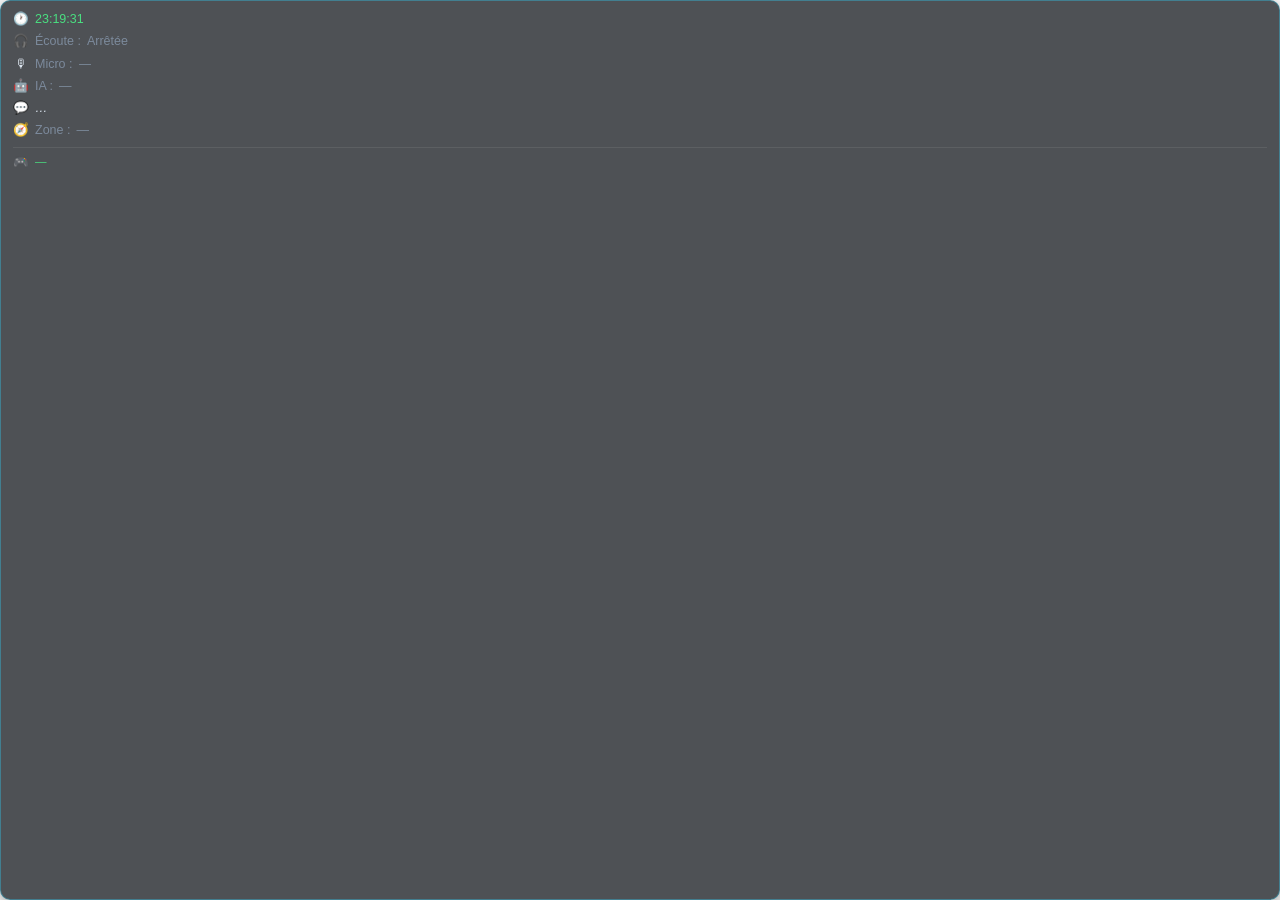
==== gui/overlay.html @ 38d26b3f "Premier commit NovaVox" ====
<!DOCTYPE html>
<html lang="fr">
<head>
<meta charset="UTF-8" />
<title>NovaVox Overlay</title>
<style>
  /* Fond entièrement transparent : seul le panneau ci-dessous a un
     arrière-plan visible. Indispensable pour que le reste de l'écran
     (le jeu, en dessous) reste visible tout autour.

     height: 100% est OBLIGATOIRE ici sur html ET body : sans ça, le
     height:100% de #panel ci-dessous ne veut rien dire (un pourcentage
     de hauteur ne se résout que si TOUS les ancêtres jusqu'à la racine
     ont eux-mêmes une hauteur explicite) — #panel se contractait alors
     à la hauteur de son contenu réel, plus petite que la fenêtre,
     laissant une zone "fantôme" en bas (hors de #panel) qui ne
     déclenchait jamais le gestionnaire mousedown attaché à #panel. */
  html, body {
    margin: 0;
    padding: 0;
    height: 100%;
    background: transparent;
    overflow: hidden;
    font-family: 'Segoe UI', Rajdhani, sans-serif;
    user-select: none;
    -webkit-user-select: none;
  }

  #panel {
    position: relative; /* nécessaire pour positionner #panel::after (flash de commande) */
    width: 100%;
    height: 100%;
    box-sizing: border-box;
    background: rgba(10, 14, 20, 0.72);
    border: 1px solid rgba(45, 212, 255, 0.35);
    border-radius: 10px;
    padding: 10px 12px;
    color: #dbe4ee;
    font-size: 12.5px;
    display: flex;
    flex-direction: column;
    gap: 6px;
    box-shadow: 0 4px 18px rgba(0, 0, 0, 0.45);
    transition: border-color 0.2s ease, box-shadow 0.2s ease, background-color 0.3s ease;
  }

  /* Micro coupé : fond rouge dédié, indépendant du flash de commande
     ci-dessous (voir #panel::after) — ne modifie que la couleur de fond
     du panneau, tout le reste (bordure édition, etc.) reste inchangé. */
  #panel.mic-cut {
    background: rgba(120, 20, 20, 0.72);
  }

  /* Flash de fond (2s) à chaque commande déclenchée : un calque séparé
     (::after) plutôt qu'un changement direct de "background" sur #panel,
     pour ne jamais entrer en conflit avec le fond rouge "micro coupé"
     ci-dessus — le flash se superpose et s'estompe par-dessus, peu
     importe la couleur de fond en dessous à ce moment-là. */
  #panel::after {
    content: "";
    position: absolute;
    inset: 0;
    border-radius: 10px;
    background: rgba(12, 94, 49, 0.55);
    opacity: 0;
    pointer-events: none;
  }

  #panel.cmd-flash::after {
    animation: novavoxCmdFlash 2s ease-out;
  }

  @keyframes novavoxCmdFlash {
    0%   { opacity: 0.85; }
    100% { opacity: 0; }
  }

  /* Mode "déplacer" (édition) : bordure et légère lueur cyan plus
     marquées, pour que ce soit visuellement évident que la fenêtre
     peut être glissée à cet instant (contrairement au mode verrouillé/
     clic-traversant, où elle est purement passive). */
  #panel.edit-mode {
    border-color: #2dd4ff;
    box-shadow: 0 0 0 1px rgba(45, 212, 255, 0.5), 0 4px 20px rgba(45, 212, 255, 0.25);
    cursor: move;
  }

  .row {
    display: flex;
    align-items: center;
    gap: 6px;
    line-height: 1.3;
    white-space: nowrap;
    overflow: hidden;
    text-overflow: ellipsis;
  }

  .icon {
    flex-shrink: 0;
    width: 16px;
    text-align: center;
  }

  .label {
    flex-shrink: 0;
    color: #7c8a9c;
  }

  .value {
    overflow: hidden;
    text-overflow: ellipsis;
    white-space: nowrap;
  }

  .value.ok { color: #4ade80; }
  .value.warn { color: #facc15; }
  .value.off { color: #7c8a9c; }
  /* Micro coupé : rouge dédié plutôt que le gris neutre ".off" partagé
     par les autres lignes (Écoute, IA, Zone...) — classe séparée pour ne
     pas changer leur couleur par la même occasion. */
  .value.mic-off { color: #f87171; }

  #phraseRow .value {
    color: #dbe4ee;
    font-style: italic;
  }

  #lastCmdRow {
    margin-top: 2px;
    padding-top: 6px;
    border-top: 1px solid rgba(255, 255, 255, 0.08);
  }

  #lastCmdRow .value {
    color: #4ade80;
    font-size: 11.5px;
  }

  #editBadge {
    position: absolute;
    top: 4px;
    right: 8px;
    font-size: 10px;
    color: #2dd4ff;
    display: none;
  }
  #panel.edit-mode #editBadge {
    display: block;
  }

  /* Case à cocher de visibilité de chaque ligne : masquée en permanence
     en mode verrouillé (l'utilisateur ne doit jamais les voir une fois
     l'overlay figé), affichée uniquement en mode "déplacer" pour pouvoir
     choisir quelles lignes rester visibles une fois reverrouillé. */
  .row-toggle {
    display: none;
    flex-shrink: 0;
    width: 11px;
    height: 11px;
    margin: 0;
    accent-color: #2dd4ff;
    cursor: pointer;
  }
  #panel.edit-mode .row-toggle {
    display: inline-block;
  }

  /* Une ligne décochée reste néanmoins visible en mode "déplacer" (pour
     pouvoir la recocher/décocher) : le masquage réel ne s'applique donc
     qu'en dehors du mode édition, via ce sélecteur combiné. */
  #panel:not(.edit-mode) .row.row-hidden {
    display: none;
  }
</style>
</head>
<body>
  <div id="panel">
    <span id="editBadge">🔓 déplacer</span>

    <div class="row" id="rowTime">
      <input type="checkbox" class="row-toggle" id="toggle_time" checked onchange="onRowToggleChange('time', this.checked)">
      <span class="icon">🕐</span>
      <span class="value ok" id="timeValue">--:--:--</span>
    </div>

    <div class="row" id="rowListening">
      <input type="checkbox" class="row-toggle" id="toggle_listening" checked onchange="onRowToggleChange('listening', this.checked)">
      <span class="icon">🎧</span>
      <span class="label">Écoute :</span>
      <span class="value off" id="listeningValue">Arrêtée</span>
    </div>

    <div class="row" id="rowMic">
      <input type="checkbox" class="row-toggle" id="toggle_mic" checked onchange="onRowToggleChange('mic', this.checked)">
      <span class="icon">🎙</span>
      <span class="label">Micro :</span>
      <span class="value off" id="micValue">—</span>
    </div>

    <div class="row" id="rowAi">
      <input type="checkbox" class="row-toggle" id="toggle_ai" checked onchange="onRowToggleChange('ai', this.checked)">
      <span class="icon">🤖</span>
      <span class="label">IA :</span>
      <span class="value off" id="aiValue">—</span>
    </div>

    <div class="row" id="phraseRow">
      <input type="checkbox" class="row-toggle" id="toggle_phrase" checked onchange="onRowToggleChange('phrase', this.checked)">
      <span class="icon">💬</span>
      <span class="value" id="phraseValue">…</span>
    </div>

    <div class="row" id="rowZone">
      <input type="checkbox" class="row-toggle" id="toggle_zone" checked onchange="onRowToggleChange('zone', this.checked)">
      <span class="icon">🧭</span>
      <span class="label">Zone :</span>
      <span class="value off" id="zoneValue">—</span>
    </div>

    <div class="row" id="lastCmdRow">
      <input type="checkbox" class="row-toggle" id="toggle_lastCmd" checked onchange="onRowToggleChange('lastCmd', this.checked)">
      <span class="icon">🎮</span>
      <span class="value off" id="lastCmdValue">—</span>
    </div>
  </div>

  <script>
    // ------------------------------------------------------------------
    // Horloge locale — mise à jour côté JS uniquement (heure système du
    // PC), pas besoin de Python ici.
    // ------------------------------------------------------------------
    function updateOverlayClock() {
      const el = document.getElementById("timeValue");
      if (!el) return;
      const now = new Date();
      const hh = String(now.getHours()).padStart(2, "0");
      const mm = String(now.getMinutes()).padStart(2, "0");
      const ss = String(now.getSeconds()).padStart(2, "0");
      el.textContent = `${hh}:${mm}:${ss}`;
    }
    updateOverlayClock();
    setInterval(updateOverlayClock, 1000);

    // ------------------------------------------------------------------
    // Fonctions appelées depuis Python (Api._overlay_push, voir app.py)
    // ------------------------------------------------------------------

    function overlaySetMic(active) {
      const el = document.getElementById("micValue");
      el.textContent = active ? "Actif" : "Coupé";
      el.className = "value " + (active ? "ok" : "mic-off");
      const panel = document.getElementById("panel");
      if (panel) panel.classList.toggle("mic-cut", !active);
    }

    // Fait clignoter le fond du panneau pendant 2 secondes — appelé par
    // Python (Api._execute_command, via _overlay_flash_command) à chaque
    // fois qu'une phrase liée à une commande est reconnue et déclenchée.
    // Ne touche jamais à "background" directement (voir #panel::after
    // dans le CSS) pour ne pas écraser/entrer en conflit avec le fond
    // rouge "micro coupé" (.mic-cut) si les deux surviennent en même
    // temps.
    let overlayFlashTimer = null;
    function overlayFlashCommand() {
      const panel = document.getElementById("panel");
      if (!panel) return;
      panel.classList.remove("cmd-flash");
      void panel.offsetWidth; // force un reflow pour pouvoir relancer l'animation si elle est déjà en cours
      panel.classList.add("cmd-flash");
      if (overlayFlashTimer) clearTimeout(overlayFlashTimer);
      overlayFlashTimer = setTimeout(() => panel.classList.remove("cmd-flash"), 2000);
    }

    function overlaySetListening(active) {
      const el = document.getElementById("listeningValue");
      el.textContent = active ? "Active" : "Arrêtée";
      el.className = "value " + (active ? "ok" : "off");
    }

    function overlaySetPhrase(text) {
      document.getElementById("phraseValue").textContent = text || "…";
    }

    function overlaySetAi(text) {
      const el = document.getElementById("aiValue");
      el.textContent = text || "—";
      const lower = (text || "").toLowerCase();
      el.className = "value " + (lower.includes("prêt") ? "ok" : lower.includes("hors ligne") ? "off" : "warn");
    }

    function overlaySetZone(text) {
      const el = document.getElementById("zoneValue");
      el.textContent = text || "—";
      el.className = "value " + (text ? "ok" : "off");
    }

    function overlaySetLastCommand(text) {
      const el = document.getElementById("lastCmdValue");
      el.textContent = text || "—";
      el.className = "value " + (text ? "ok" : "off");
    }

    // Bascule l'indicateur visuel du mode "déplacer" (le clic-traversant
    // réel est géré côté Windows par Python via SetWindowLong — ceci ne
    // fait qu'afficher/masquer le repère visuel correspondant). Le
    // masquage réel des lignes décochées (voir overlaySetRowVisibility)
    // découle automatiquement du CSS ".row-hidden" combiné à ".edit-mode"
    // — pas besoin de le regérer ici à chaque bascule.
    function overlaySetEditMode(editable) {
      document.getElementById("panel").classList.toggle("edit-mode", !!editable);
    }

    // ------------------------------------------------------------------
    // Visibilité des lignes (cases à cocher, mode "déplacer" uniquement)
    // ------------------------------------------------------------------

    // Correspondance clé logique (voir OVERLAY_ROW_KEYS côté app.py) ->
    // id de la div .row correspondante dans ce fichier.
    const ROW_IDS = {
      time: "rowTime",
      listening: "rowListening",
      mic: "rowMic",
      ai: "rowAi",
      phrase: "phraseRow",
      zone: "rowZone",
      lastCmd: "lastCmdRow",
    };

    // Appelé par Python (Api._push_overlay_full_state) à chaque (ré)
    // ouverture de l'overlay, avec l'état complet des cases à cocher.
    function overlaySetRowVisibility(map) {
      if (!map) return;
      for (const key in ROW_IDS) {
        const visible = map[key] !== false;  // absent de map = visible par défaut
        const rowEl = document.getElementById(ROW_IDS[key]);
        const checkboxEl = document.getElementById("toggle_" + key);
        if (rowEl) rowEl.classList.toggle("row-hidden", !visible);
        if (checkboxEl) checkboxEl.checked = visible;
      }
      overlayRecalcHeight();
    }

    // Appelé au clic sur une case à cocher (voir onchange dans le HTML
    // ci-dessus) : applique le changement immédiatement à l'écran (utile
    // pour prévisualiser en re-verrouillant sans attendre un aller-retour
    // réseau/IPC) puis le fait persister côté Python.
    function onRowToggleChange(key, checked) {
      const rowEl = document.getElementById(ROW_IDS[key]);
      if (rowEl) rowEl.classList.toggle("row-hidden", !checked);
      try {
        window.pywebview.api.overlay_set_row_visible(key, checked);
      } catch (err) {
        reportOverlayError("Bascule de visibilité de la ligne « " + key + " »", err);
      }
      // Pas de recalcul de taille ici : en mode "déplacer" (seul mode où
      // les cases sont visibles/cliquables), la fenêtre garde toujours sa
      // taille par défaut pour que toutes les lignes restent accessibles
      // — voir overlayRecalcHeight, qui ne fait rien tant que ce mode est
      // actif. Le nouveau nombre de lignes ne prend effet sur la TAILLE
      // qu'au moment où l'overlay est reverrouillé (voir
      // overlaySetRowVisibility, appelé au rechargement de la fenêtre
      // verrouillée par Api.overlay_set_edit_mode).
    }

    // Recalcule et applique la hauteur exacte nécessaire pour n'afficher
    // que les lignes actuellement visibles (sans .row-hidden), en mode
    // verrouillé uniquement — sans quoi une ligne décochée laisserait un
    // espace vide (le fond translucide/opaque du panneau) en bas de
    // l'overlay au lieu de disparaître avec la ligne elle-même. Mesure
    // les tailles réellement RENDUES (getBoundingClientRect, padding/gap
    // lus depuis le CSS calculé) plutôt que des valeurs recopiées en dur
    // ici, pour ne jamais se désynchroniser si les styles changent.
    function overlayRecalcHeight() {
      const panel = document.getElementById("panel");
      if (!panel) return;
      if (panel.classList.contains("edit-mode")) {
        // Mode "déplacer" : la fenêtre garde sa taille par défaut (toutes
        // les lignes + leurs cases doivent rester visibles/cochables),
        // aucun recalcul à faire ici.
        return;
      }
      const rows = Array.from(panel.children).filter(
        (el) => el.classList && el.classList.contains("row") && !el.classList.contains("row-hidden")
      );
      if (rows.length === 0) return;  // sécurité : jamais réduire à une fenêtre vide/inutilisable

      const style = getComputedStyle(panel);
      const paddingTop = parseFloat(style.paddingTop) || 0;
      const paddingBottom = parseFloat(style.paddingBottom) || 0;
      const gap = parseFloat(style.rowGap) || parseFloat(style.gap) || 0;

      let total = paddingTop + paddingBottom + gap * (rows.length - 1);
      rows.forEach((r) => { total += r.getBoundingClientRect().height; });

      try {
        window.pywebview.api.overlay_resize_to_content(Math.ceil(total));
      } catch (err) {
        reportOverlayError("Recalcul de la taille de l'overlay", err);
      }
    }

    // ------------------------------------------------------------------
    // Glisser natif Windows : un seul appel au clic (mousedown), Windows
    // gère ensuite l'intégralité du déplacement lui-même jusqu'au
    // relâchement du bouton — plus besoin de suivre la souris ni
    // d'appeler window.move() nous-mêmes (voir overlay_start_native_drag
    // côté app.py, et son commentaire pour l'historique des tentatives
    // précédentes qui n'ont pas fonctionné).
    // ------------------------------------------------------------------

    function reportOverlayError(context, err) {
        // Remonte l'erreur dans le journal système PRINCIPAL de NovaVox —
        // sans ça, un échec ici disparaît sans laisser aucune trace nulle
        // part, impossible à diagnostiquer. Se protège lui-même : si
        // même CET appel échoue (ex. l'API n'existe vraiment pas du
        // tout), on ne fait rien de plus, il n'y a rien d'autre à tenter.
        const msg = `${context} : ${err && err.message ? err.message : err}`;
        try {
            if (window.pywebview && window.pywebview.api && window.pywebview.api.overlay_report_error) {
                window.pywebview.api.overlay_report_error(msg);
            }
        } catch (e2) {
            // rien de plus à faire
        }
    }

    // Vérification précoce, dès le chargement de la page : si
    // window.pywebview.api n'existe pas du tout quelques instants après
    // le chargement, le glisser ne POURRA de toute façon jamais
    // fonctionner — autant le savoir tout de suite plutôt que d'attendre
    // le premier clic de l'utilisateur pour le découvrir.
    setTimeout(() => {
        if (!window.pywebview || !window.pywebview.api) {
            reportOverlayError(
                "Vérification au chargement",
                "window.pywebview.api n'existe pas — le pont JS↔Python de l'overlay n'est pas disponible, le glisser ne peut pas fonctionner."
            );
        }
    }, 1500);

    // Attaché à document (toute la page), pas seulement à #panel : ça
    // fonctionne même si #panel ne couvre pas exactement toute la
    // fenêtre pour une raison ou une autre (voir le bug de height:100%
    // corrigé ci-dessus, mais on garde cette robustesse au cas où).
    document.addEventListener("mousedown", (e) => {
      // Un clic sur une case à cocher de visibilité de ligne (voir
      // ROW_IDS/onRowToggleChange ci-dessus) ne doit JAMAIS démarrer un
      // glisser de fenêtre : sans cette exception, le preventDefault()
      // plus bas empêchait la case de basculer normalement (le glisser
      // natif Windows "avale" l'événement avant que la case ait pu réagir
      // à son propre clic).
      if (e.target && e.target.classList && e.target.classList.contains("row-toggle")) {
        return;
      }
      // Ne démarre un glisser qu'en mode "déplacer" — en mode verrouillé,
      // les clics ne devraient de toute façon jamais atteindre cette
      // fenêtre (clic-traversant géré côté Windows), mais on se protège
      // ici aussi au cas où.
      const editModeActive = document.getElementById("panel").classList.contains("edit-mode");
      if (!editModeActive) return;
      e.preventDefault();
      try {
        window.pywebview.api.overlay_start_native_drag();
      } catch (err) {
        reportOverlayError("Échec du démarrage du glisser natif", err);
      }
    });
  </script>
</body>
</html>
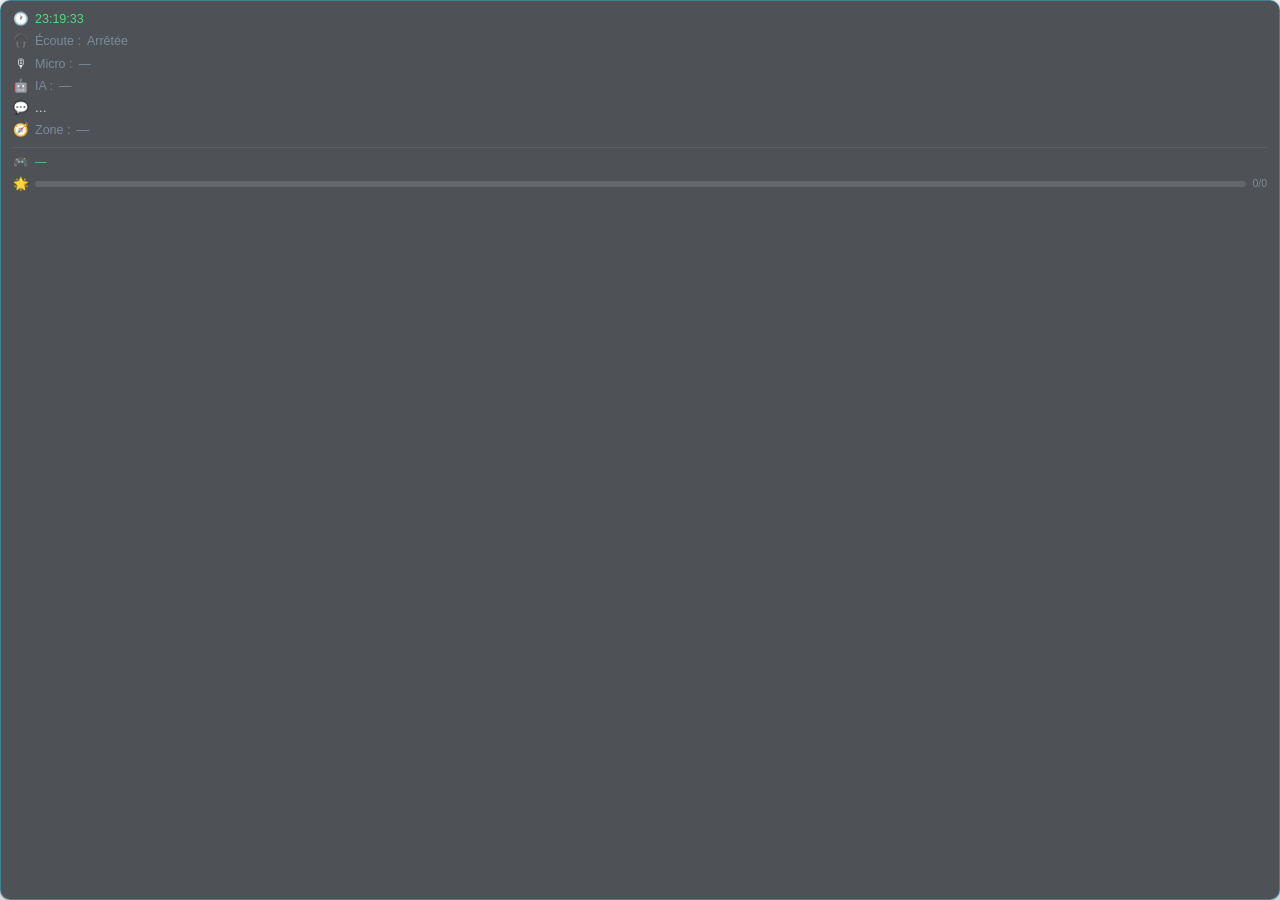
==== commit 2f7e27fe: "Ajoute une barre de quota Gemini dans l'overlay + message limite atteinte Suit le quota gratuit quot" ====
--- a/gui/overlay.html
+++ b/gui/overlay.html
@@ -136,6 +136,43 @@
     font-size: 11.5px;
   }
 
+  /* Barre de progression du quota gratuit Gemini du jour (RPD) : vide =
+     aucune requête envoyée aujourd'hui, pleine = limite quotidienne
+     atteinte (voir overlaySetGeminiQuota, appelée par Python à chaque
+     requête et à l'ouverture de l'overlay — _gemini_quota_state). */
+  .quota-bar-wrap {
+    display: flex;
+    align-items: center;
+    gap: 6px;
+    flex: 1;
+    min-width: 0;
+  }
+
+  .quota-bar-track {
+    flex: 1;
+    height: 6px;
+    border-radius: 3px;
+    background: rgba(255, 255, 255, 0.12);
+    overflow: hidden;
+  }
+
+  .quota-bar-fill {
+    height: 100%;
+    width: 0%;
+    background: #4ade80;
+    transition: width 0.3s ease, background-color 0.3s ease;
+  }
+
+  .quota-bar-fill.warn { background: #facc15; }
+  .quota-bar-fill.full { background: #f87171; }
+
+  .quota-bar-label {
+    flex-shrink: 0;
+    font-size: 10.5px;
+    color: #7c8a9c;
+    white-space: nowrap;
+  }
+
   #editBadge {
     position: absolute;
     top: 4px;
@@ -221,6 +258,17 @@
       <input type="checkbox" class="row-toggle" id="toggle_lastCmd" checked onchange="onRowToggleChange('lastCmd', this.checked)">
       <span class="icon">🎮</span>
       <span class="value off" id="lastCmdValue">—</span>
+    </div>
+
+    <div class="row" id="rowGeminiQuota">
+      <input type="checkbox" class="row-toggle" id="toggle_geminiQuota" checked onchange="onRowToggleChange('geminiQuota', this.checked)">
+      <span class="icon">🌟</span>
+      <div class="quota-bar-wrap">
+        <div class="quota-bar-track">
+          <div class="quota-bar-fill" id="geminiQuotaFill"></div>
+        </div>
+        <span class="quota-bar-label" id="geminiQuotaLabel">0/0</span>
+      </div>
     </div>
   </div>
 
@@ -300,6 +348,23 @@
       el.className = "value " + (text ? "ok" : "off");
     }
 
+    // Barre de progression du quota gratuit Gemini du jour (RPD) — appelée
+    // par Python à chaque requête envoyée (_gemini_record_request) et à
+    // l'ouverture de l'overlay (_push_overlay_full_state). Vide = aucune
+    // requête aujourd'hui, pleine = limite quotidienne atteinte.
+    function overlaySetGeminiQuota(used, limit) {
+      const fill = document.getElementById("geminiQuotaFill");
+      const label = document.getElementById("geminiQuotaLabel");
+      if (!fill || !label) return;
+      const safeLimit = limit > 0 ? limit : 1;
+      const pct = Math.max(0, Math.min(100, (used / safeLimit) * 100));
+      fill.style.width = pct + "%";
+      fill.classList.remove("warn", "full");
+      if (used >= limit) fill.classList.add("full");
+      else if (pct >= 80) fill.classList.add("warn");
+      label.textContent = `${used}/${limit}`;
+    }
+
     // Bascule l'indicateur visuel du mode "déplacer" (le clic-traversant
     // réel est géré côté Windows par Python via SetWindowLong — ceci ne
     // fait qu'afficher/masquer le repère visuel correspondant). Le
@@ -324,6 +389,7 @@
       phrase: "phraseRow",
       zone: "rowZone",
       lastCmd: "lastCmdRow",
+      geminiQuota: "rowGeminiQuota",
     };
 
     // Appelé par Python (Api._push_overlay_full_state) à chaque (ré)
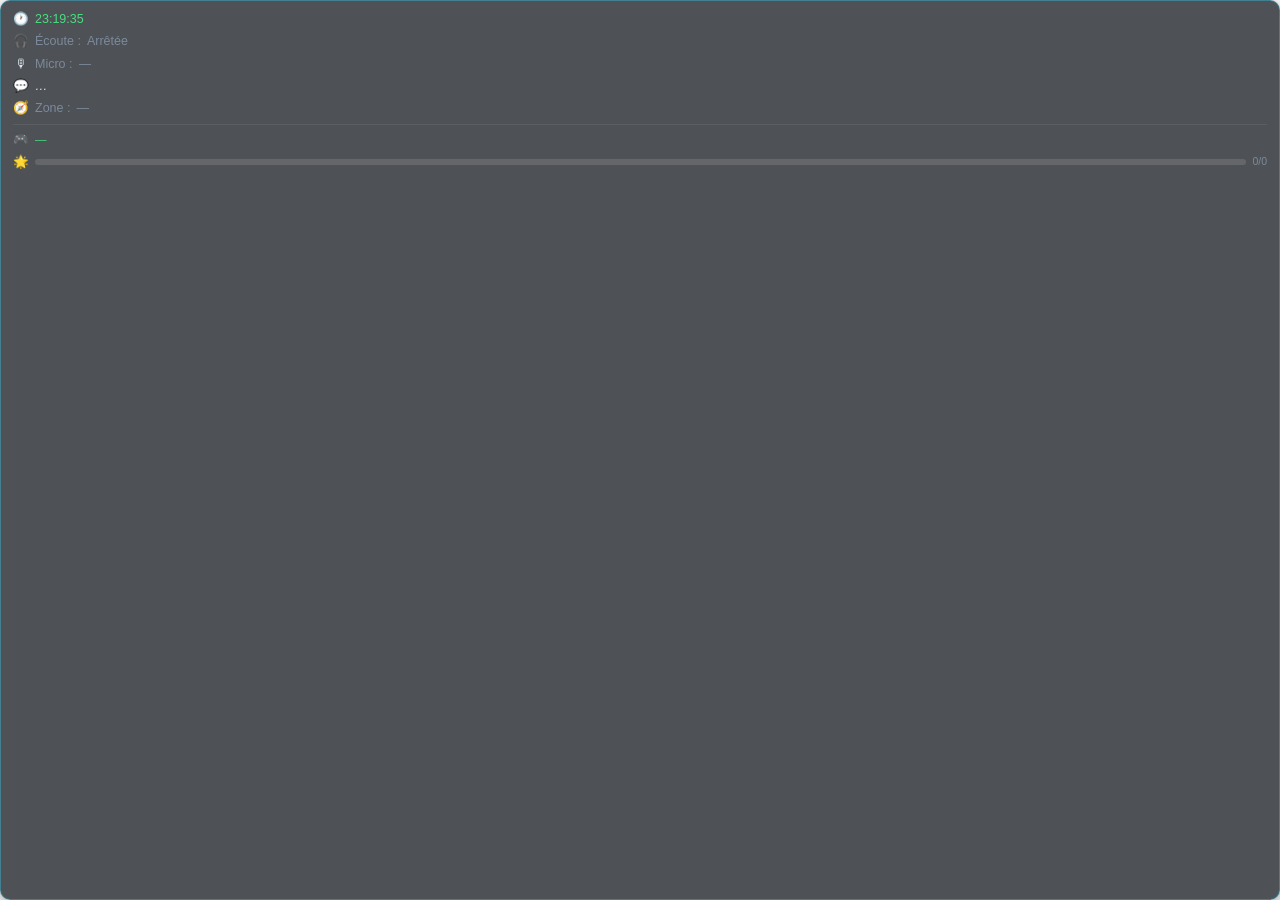
==== commit 863fb865: "Retire l'assistant Nova (Ollama) et n'garde que Gemini comme IA embarquée Supprime tout le code lié " ====
--- a/gui/overlay.html
+++ b/gui/overlay.html
@@ -234,13 +234,6 @@
       <span class="value off" id="micValue">—</span>
     </div>
 
-    <div class="row" id="rowAi">
-      <input type="checkbox" class="row-toggle" id="toggle_ai" checked onchange="onRowToggleChange('ai', this.checked)">
-      <span class="icon">🤖</span>
-      <span class="label">IA :</span>
-      <span class="value off" id="aiValue">—</span>
-    </div>
-
     <div class="row" id="phraseRow">
       <input type="checkbox" class="row-toggle" id="toggle_phrase" checked onchange="onRowToggleChange('phrase', this.checked)">
       <span class="icon">💬</span>
@@ -329,13 +322,6 @@
       document.getElementById("phraseValue").textContent = text || "…";
     }
 
-    function overlaySetAi(text) {
-      const el = document.getElementById("aiValue");
-      el.textContent = text || "—";
-      const lower = (text || "").toLowerCase();
-      el.className = "value " + (lower.includes("prêt") ? "ok" : lower.includes("hors ligne") ? "off" : "warn");
-    }
-
     function overlaySetZone(text) {
       const el = document.getElementById("zoneValue");
       el.textContent = text || "—";
@@ -385,7 +371,6 @@
       time: "rowTime",
       listening: "rowListening",
       mic: "rowMic",
-      ai: "rowAi",
       phrase: "phraseRow",
       zone: "rowZone",
       lastCmd: "lastCmdRow",
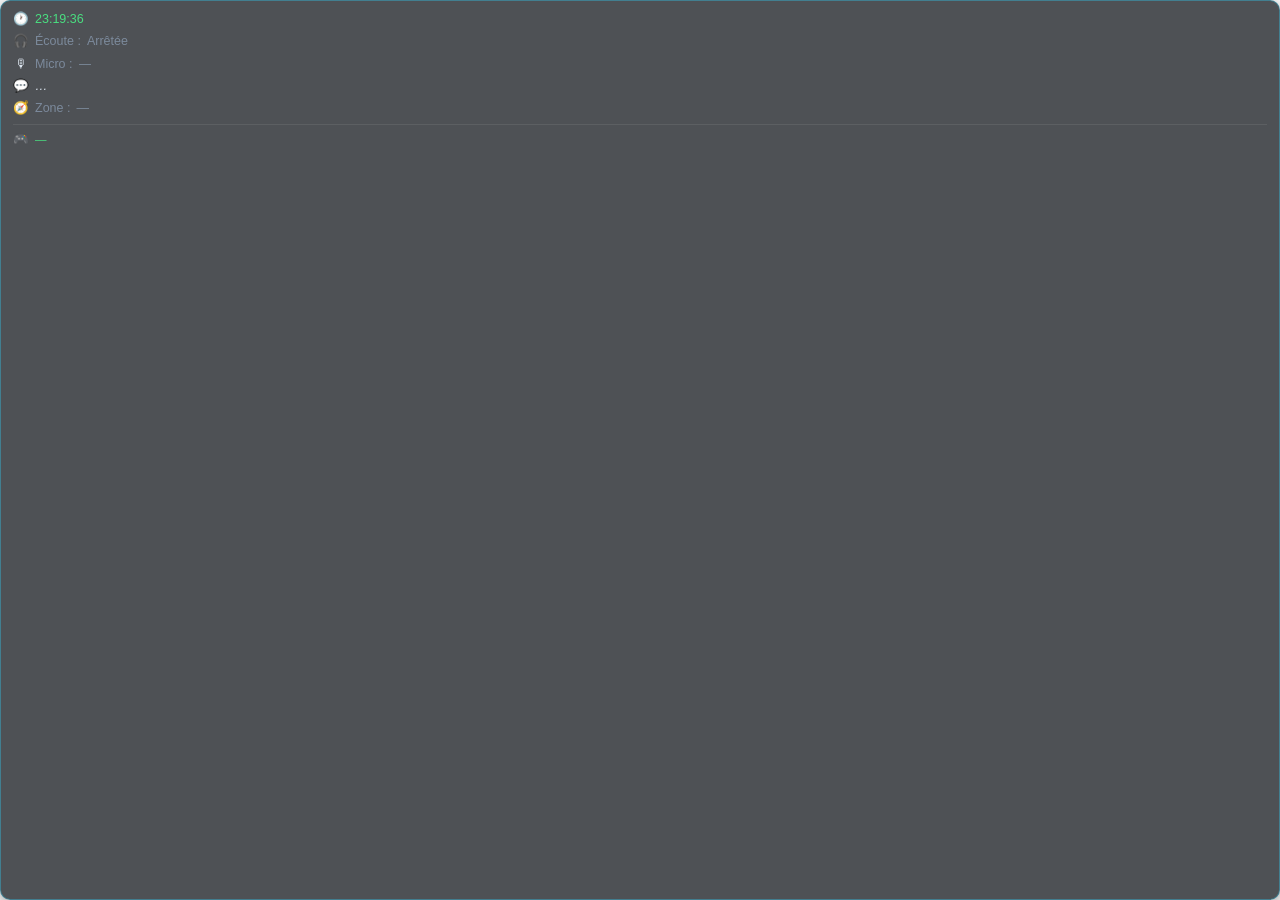
==== commit c6ae933b: "Recherche Star Citizen Wiki pour Gemini, questions écrites, retrait de la barre de quota 1) Gemini i" ====
--- a/gui/overlay.html
+++ b/gui/overlay.html
@@ -136,43 +136,6 @@
     font-size: 11.5px;
   }
 
-  /* Barre de progression du quota gratuit Gemini du jour (RPD) : vide =
-     aucune requête envoyée aujourd'hui, pleine = limite quotidienne
-     atteinte (voir overlaySetGeminiQuota, appelée par Python à chaque
-     requête et à l'ouverture de l'overlay — _gemini_quota_state). */
-  .quota-bar-wrap {
-    display: flex;
-    align-items: center;
-    gap: 6px;
-    flex: 1;
-    min-width: 0;
-  }
-
-  .quota-bar-track {
-    flex: 1;
-    height: 6px;
-    border-radius: 3px;
-    background: rgba(255, 255, 255, 0.12);
-    overflow: hidden;
-  }
-
-  .quota-bar-fill {
-    height: 100%;
-    width: 0%;
-    background: #4ade80;
-    transition: width 0.3s ease, background-color 0.3s ease;
-  }
-
-  .quota-bar-fill.warn { background: #facc15; }
-  .quota-bar-fill.full { background: #f87171; }
-
-  .quota-bar-label {
-    flex-shrink: 0;
-    font-size: 10.5px;
-    color: #7c8a9c;
-    white-space: nowrap;
-  }
-
   #editBadge {
     position: absolute;
     top: 4px;
@@ -253,16 +216,6 @@
       <span class="value off" id="lastCmdValue">—</span>
     </div>
 
-    <div class="row" id="rowGeminiQuota">
-      <input type="checkbox" class="row-toggle" id="toggle_geminiQuota" checked onchange="onRowToggleChange('geminiQuota', this.checked)">
-      <span class="icon">🌟</span>
-      <div class="quota-bar-wrap">
-        <div class="quota-bar-track">
-          <div class="quota-bar-fill" id="geminiQuotaFill"></div>
-        </div>
-        <span class="quota-bar-label" id="geminiQuotaLabel">0/0</span>
-      </div>
-    </div>
   </div>
 
   <script>
@@ -334,23 +287,6 @@
       el.className = "value " + (text ? "ok" : "off");
     }
 
-    // Barre de progression du quota gratuit Gemini du jour (RPD) — appelée
-    // par Python à chaque requête envoyée (_gemini_record_request) et à
-    // l'ouverture de l'overlay (_push_overlay_full_state). Vide = aucune
-    // requête aujourd'hui, pleine = limite quotidienne atteinte.
-    function overlaySetGeminiQuota(used, limit) {
-      const fill = document.getElementById("geminiQuotaFill");
-      const label = document.getElementById("geminiQuotaLabel");
-      if (!fill || !label) return;
-      const safeLimit = limit > 0 ? limit : 1;
-      const pct = Math.max(0, Math.min(100, (used / safeLimit) * 100));
-      fill.style.width = pct + "%";
-      fill.classList.remove("warn", "full");
-      if (used >= limit) fill.classList.add("full");
-      else if (pct >= 80) fill.classList.add("warn");
-      label.textContent = `${used}/${limit}`;
-    }
-
     // Bascule l'indicateur visuel du mode "déplacer" (le clic-traversant
     // réel est géré côté Windows par Python via SetWindowLong — ceci ne
     // fait qu'afficher/masquer le repère visuel correspondant). Le
@@ -374,7 +310,6 @@
       phrase: "phraseRow",
       zone: "rowZone",
       lastCmd: "lastCmdRow",
-      geminiQuota: "rowGeminiQuota",
     };
 
     // Appelé par Python (Api._push_overlay_full_state) à chaque (ré)
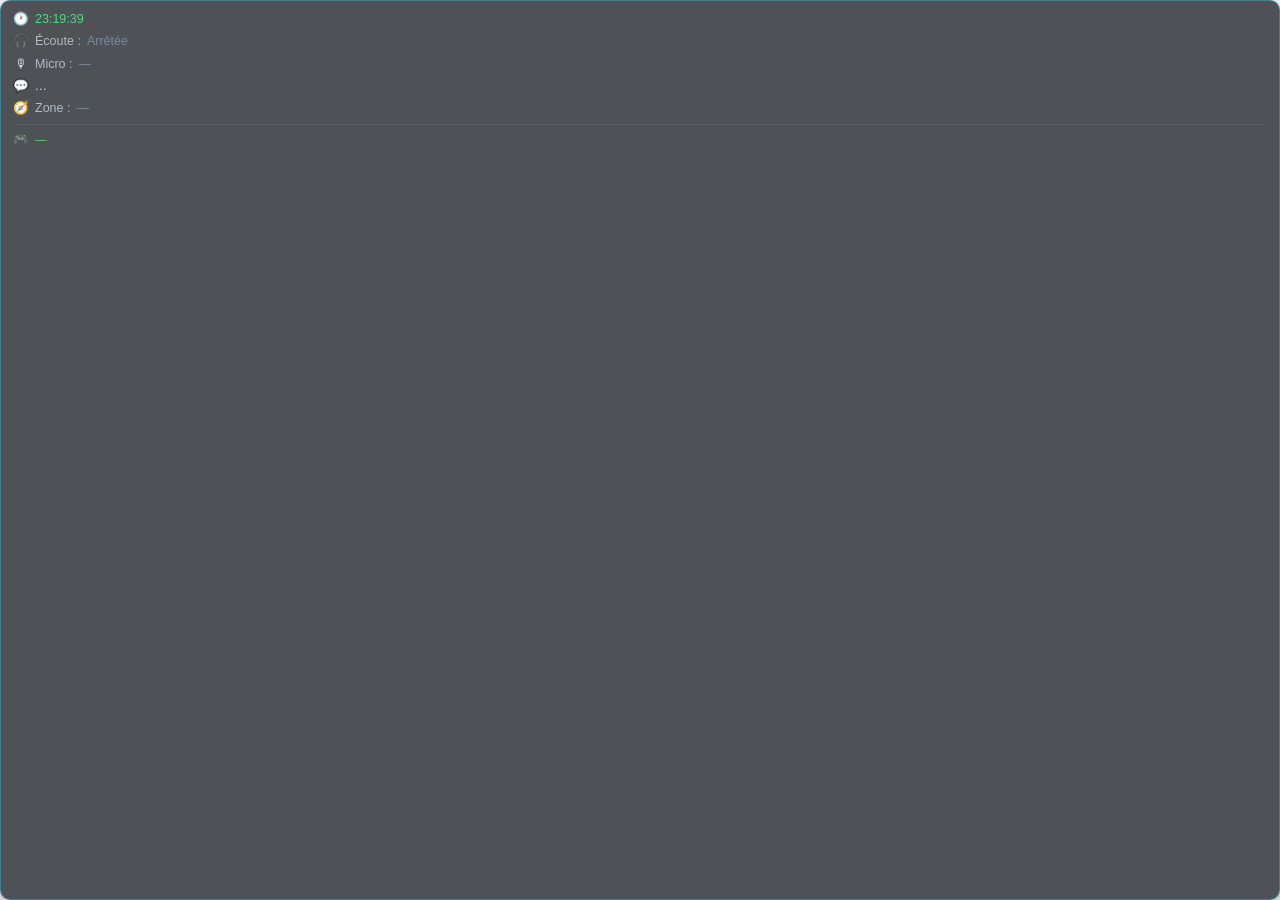
==== commit 7d7359da: "Ajoute la personnalisation des couleurs/transparence de l'overlay Nouveau réglage Réglages > NovaVox" ====
--- a/gui/overlay.html
+++ b/gui/overlay.html
@@ -27,11 +27,18 @@
   }
 
   #panel {
+    /* --ov-bg/--ov-text : couleur/transparence personnalisables (voir
+       Réglages > Overlay), appliquées via overlaySetAppearance ci-dessous
+       — ces valeurs par défaut ne servent qu'avant le tout premier appel
+       (ou si l'API pywebview n'est pas encore prête) pour que le panneau
+       ait déjà l'air correct dès le premier rendu. */
+    --ov-bg: rgba(10, 14, 20, 0.72);
+    --ov-text: rgba(219, 228, 238, 1);
     position: relative; /* nécessaire pour positionner #panel::after (flash de commande) */
     width: 100%;
     height: 100%;
     box-sizing: border-box;
-    background: rgba(10, 14, 20, 0.72);
+    background: var(--ov-bg);
     border: 1px solid rgba(45, 212, 255, 0.35);
     border-radius: 10px;
     padding: 10px 12px;
@@ -103,7 +110,12 @@
 
   .label {
     flex-shrink: 0;
-    color: #7c8a9c;
+    /* Dérivé de --ov-text (couleur/transparence de texte personnalisable)
+       plutôt qu'une couleur fixe, mais assombri (opacity) pour garder une
+       hiérarchie visuelle avec les valeurs — comme l'était déjà le gris
+       #7c8a9c d'origine par rapport au blanc-bleu #dbe4ee des valeurs. */
+    color: var(--ov-text);
+    opacity: 0.72;
   }
 
   .value {
@@ -121,7 +133,7 @@
   .value.mic-off { color: #f87171; }
 
   #phraseRow .value {
-    color: #dbe4ee;
+    color: var(--ov-text);
     font-style: italic;
   }
 
@@ -238,6 +250,34 @@
     // ------------------------------------------------------------------
     // Fonctions appelées depuis Python (Api._overlay_push, voir app.py)
     // ------------------------------------------------------------------
+
+    // Convertit "#rrggbb" + une opacité en pourcentage (0-100) en une
+    // chaîne rgba() utilisable directement comme valeur de variable CSS.
+    // Repli sur du noir opaque si la couleur reçue n'est pas exploitable
+    // (ne devrait normalement jamais arriver, Api._validate_hex_color
+    // valide déjà côté Python) plutôt que de casser l'affichage entier.
+    function hexToRgba(hex, opacityPercent) {
+      const clean = (hex || "").replace("#", "");
+      const full = clean.length === 3 ? clean.split("").map((c) => c + c).join("") : clean;
+      const r = parseInt(full.substring(0, 2), 16);
+      const g = parseInt(full.substring(2, 4), 16);
+      const b = parseInt(full.substring(4, 6), 16);
+      const alpha = Math.max(0, Math.min(100, Number(opacityPercent) || 0)) / 100;
+      if ([r, g, b].some((v) => Number.isNaN(v))) return "rgba(0, 0, 0, 1)";
+      return `rgba(${r}, ${g}, ${b}, ${alpha})`;
+    }
+
+    // Couleur/transparence du fond et du texte "neutre" de l'overlay (voir
+    // Api.overlay_set_appearance côté app.py pour la portée exacte — pas
+    // les couleurs de statut vert/jaune/rouge/gris, qui restent fixes).
+    // Appelée au chargement (état déjà enregistré) et à chaque changement
+    // depuis les Réglages, overlay déjà ouvert ou non.
+    function overlaySetAppearance(bgColor, bgOpacityPercent, textColor, textOpacityPercent) {
+      const panel = document.getElementById("panel");
+      if (!panel) return;
+      panel.style.setProperty("--ov-bg", hexToRgba(bgColor, bgOpacityPercent));
+      panel.style.setProperty("--ov-text", hexToRgba(textColor, textOpacityPercent));
+    }
 
     function overlaySetMic(active) {
       const el = document.getElementById("micValue");
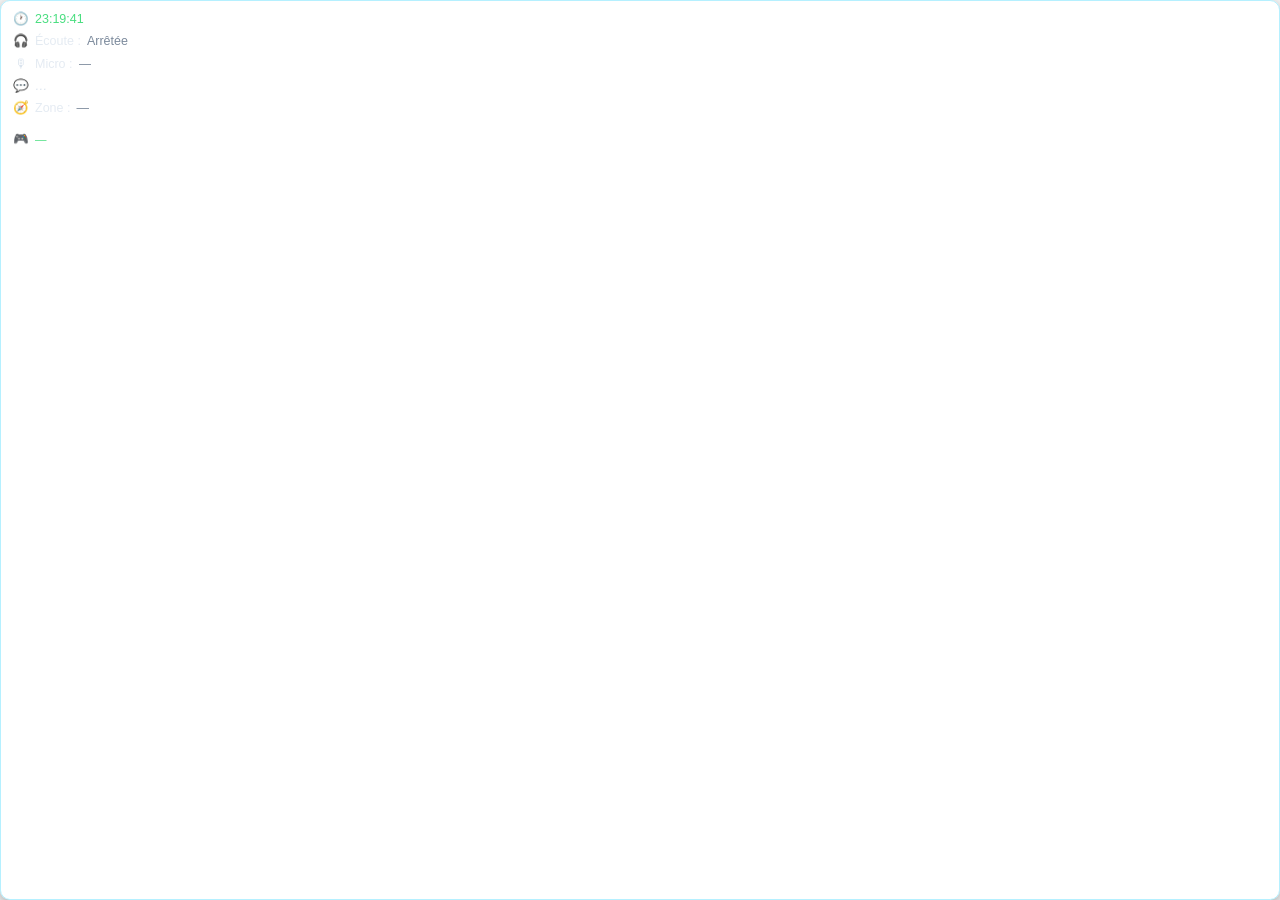
==== commit d21ddf87: "Tente une vraie transparence de fond via SetWindowCompositionAttribute Nouvelle tentative après l'éc" ====
--- a/gui/overlay.html
+++ b/gui/overlay.html
@@ -27,18 +27,22 @@
   }
 
   #panel {
-    /* --ov-bg/--ov-text : couleur/transparence personnalisables (voir
-       Réglages > Overlay), appliquées via overlaySetAppearance ci-dessous
-       — ces valeurs par défaut ne servent qu'avant le tout premier appel
-       (ou si l'API pywebview n'est pas encore prête) pour que le panneau
-       ait déjà l'air correct dès le premier rendu. */
-    --ov-bg: rgba(10, 14, 20, 0.72);
+    /* --ov-text : couleur/transparence de texte personnalisable (voir
+       Réglages > Overlay > Apparence de l'overlay), appliquée via
+       overlaySetAppearance ci-dessous — la couleur/transparence du FOND,
+       elle, n'est plus gérée ici en CSS mais côté Windows (voir
+       _apply_overlay_acrylic_backdrop dans app.py) pour obtenir une
+       vraie transparence qui laisse voir le jeu, pas juste un mélange
+       avec le blanc. "transparent" laisse donc ce fond réellement
+       transparent voir à travers (mode verrouillé) ou apparaître la
+       couleur de secours de la fenêtre (mode "déplacer", jamais
+       transparent — voir background_color dans _create_overlay_window). */
     --ov-text: rgba(219, 228, 238, 1);
     position: relative; /* nécessaire pour positionner #panel::after (flash de commande) */
     width: 100%;
     height: 100%;
     box-sizing: border-box;
-    background: var(--ov-bg);
+    background: transparent;
     border: 1px solid rgba(45, 212, 255, 0.35);
     border-radius: 10px;
     padding: 10px 12px;
@@ -267,15 +271,17 @@
       return `rgba(${r}, ${g}, ${b}, ${alpha})`;
     }
 
-    // Couleur/transparence du fond et du texte "neutre" de l'overlay (voir
+    // Couleur/transparence du texte "neutre" de l'overlay (voir
     // Api.overlay_set_appearance côté app.py pour la portée exacte — pas
     // les couleurs de statut vert/jaune/rouge/gris, qui restent fixes).
-    // Appelée au chargement (état déjà enregistré) et à chaque changement
-    // depuis les Réglages, overlay déjà ouvert ou non.
+    // bgColor/bgOpacityPercent sont reçus mais volontairement ignorés ici
+    // — la couleur/transparence du FOND est gérée côté Windows (voir
+    // _apply_overlay_acrylic_backdrop dans app.py), pas en CSS, pour
+    // obtenir une vraie transparence. Appelée au chargement (état déjà
+    // enregistré) et à chaque changement depuis les Réglages.
     function overlaySetAppearance(bgColor, bgOpacityPercent, textColor, textOpacityPercent) {
       const panel = document.getElementById("panel");
       if (!panel) return;
-      panel.style.setProperty("--ov-bg", hexToRgba(bgColor, bgOpacityPercent));
       panel.style.setProperty("--ov-text", hexToRgba(textColor, textOpacityPercent));
     }
 
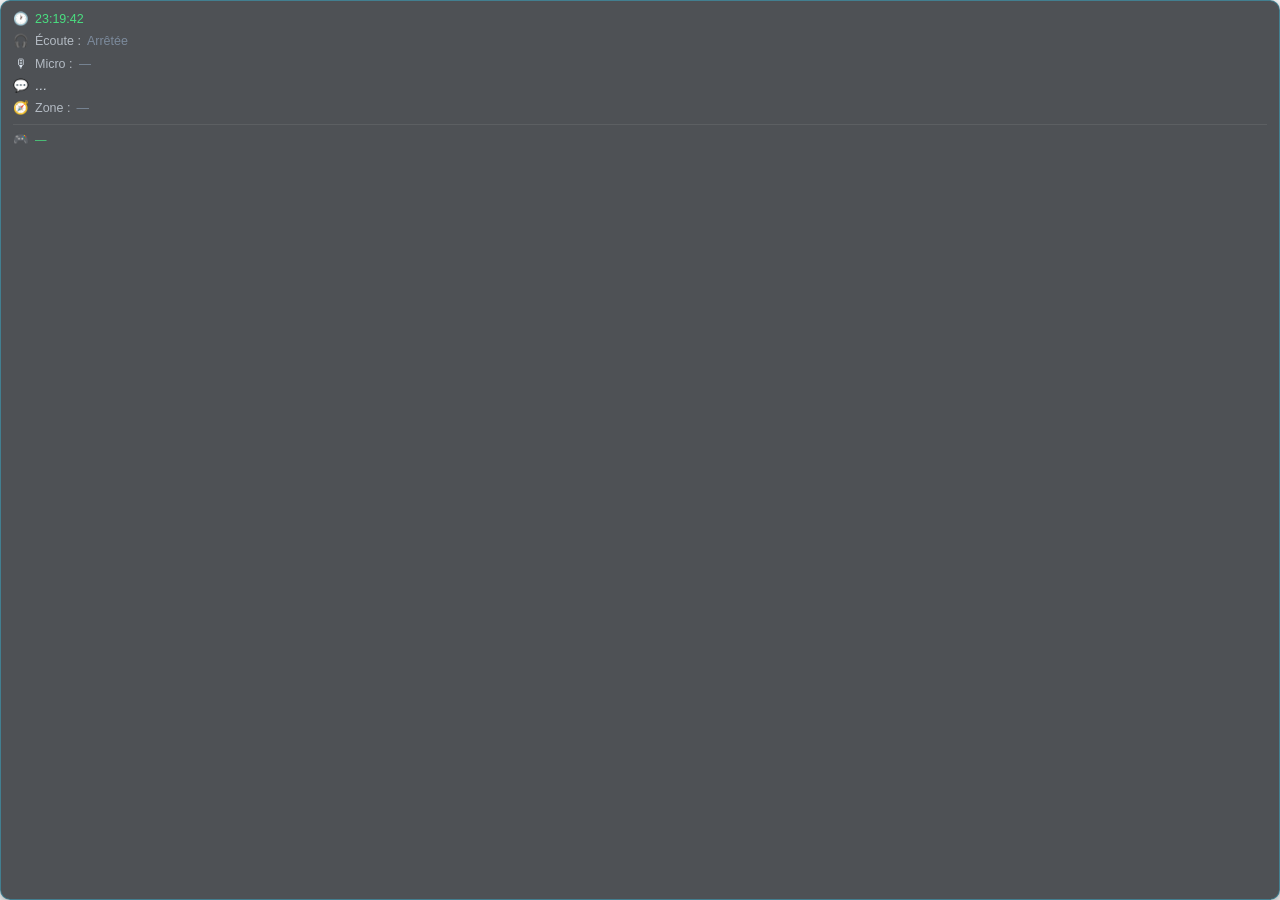
==== commit c1ab215c: "Bascule vers DWMWA_SYSTEMBACKDROP_TYPE (Windows 11, documenté) pour l'overlay Confirmé par l'utilisa" ====
--- a/gui/overlay.html
+++ b/gui/overlay.html
@@ -27,22 +27,25 @@
   }
 
   #panel {
-    /* --ov-text : couleur/transparence de texte personnalisable (voir
-       Réglages > Overlay > Apparence de l'overlay), appliquée via
-       overlaySetAppearance ci-dessous — la couleur/transparence du FOND,
-       elle, n'est plus gérée ici en CSS mais côté Windows (voir
-       _apply_overlay_acrylic_backdrop dans app.py) pour obtenir une
-       vraie transparence qui laisse voir le jeu, pas juste un mélange
-       avec le blanc. "transparent" laisse donc ce fond réellement
-       transparent voir à travers (mode verrouillé) ou apparaître la
-       couleur de secours de la fenêtre (mode "déplacer", jamais
-       transparent — voir background_color dans _create_overlay_window). */
+    /* --ov-bg/--ov-text : couleur/transparence personnalisables (voir
+       Réglages > NovaVox > Apparence de l'overlay), appliquées via
+       overlaySetAppearance ci-dessous — ces valeurs par défaut ne servent
+       qu'avant le tout premier appel (ou si l'API pywebview n'est pas
+       encore prête) pour que le panneau ait déjà l'air correct dès le
+       premier rendu. --ov-bg ne laisse voir le jeu à travers que si un
+       matériau de fond flouté natif a pu être activé sur la fenêtre (voir
+       _apply_overlay_system_backdrop dans app.py, mode verrouillé
+       uniquement) — sinon ce même --ov-bg reste visible mais mélangé
+       avec le fond de secours de la fenêtre (blanc en mode verrouillé
+       sans matériau actif, ou background_color choisi en mode
+       "déplacer", jamais transparent par design). */
+    --ov-bg: rgba(10, 14, 20, 0.72);
     --ov-text: rgba(219, 228, 238, 1);
     position: relative; /* nécessaire pour positionner #panel::after (flash de commande) */
     width: 100%;
     height: 100%;
     box-sizing: border-box;
-    background: transparent;
+    background: var(--ov-bg);
     border: 1px solid rgba(45, 212, 255, 0.35);
     border-radius: 10px;
     padding: 10px 12px;
@@ -274,14 +277,15 @@
     // Couleur/transparence du texte "neutre" de l'overlay (voir
     // Api.overlay_set_appearance côté app.py pour la portée exacte — pas
     // les couleurs de statut vert/jaune/rouge/gris, qui restent fixes).
-    // bgColor/bgOpacityPercent sont reçus mais volontairement ignorés ici
-    // — la couleur/transparence du FOND est gérée côté Windows (voir
-    // _apply_overlay_acrylic_backdrop dans app.py), pas en CSS, pour
-    // obtenir une vraie transparence. Appelée au chargement (état déjà
-    // enregistré) et à chaque changement depuis les Réglages.
+    // Le flou natif qui laisse vraiment voir le jeu à travers --ov-bg,
+    // lui, est activé séparément côté Windows (voir
+    // _apply_overlay_system_backdrop dans app.py) — pas ici. Appelée au
+    // chargement (état déjà enregistré) et à chaque changement depuis les
+    // Réglages.
     function overlaySetAppearance(bgColor, bgOpacityPercent, textColor, textOpacityPercent) {
       const panel = document.getElementById("panel");
       if (!panel) return;
+      panel.style.setProperty("--ov-bg", hexToRgba(bgColor, bgOpacityPercent));
       panel.style.setProperty("--ov-text", hexToRgba(textColor, textOpacityPercent));
     }
 
